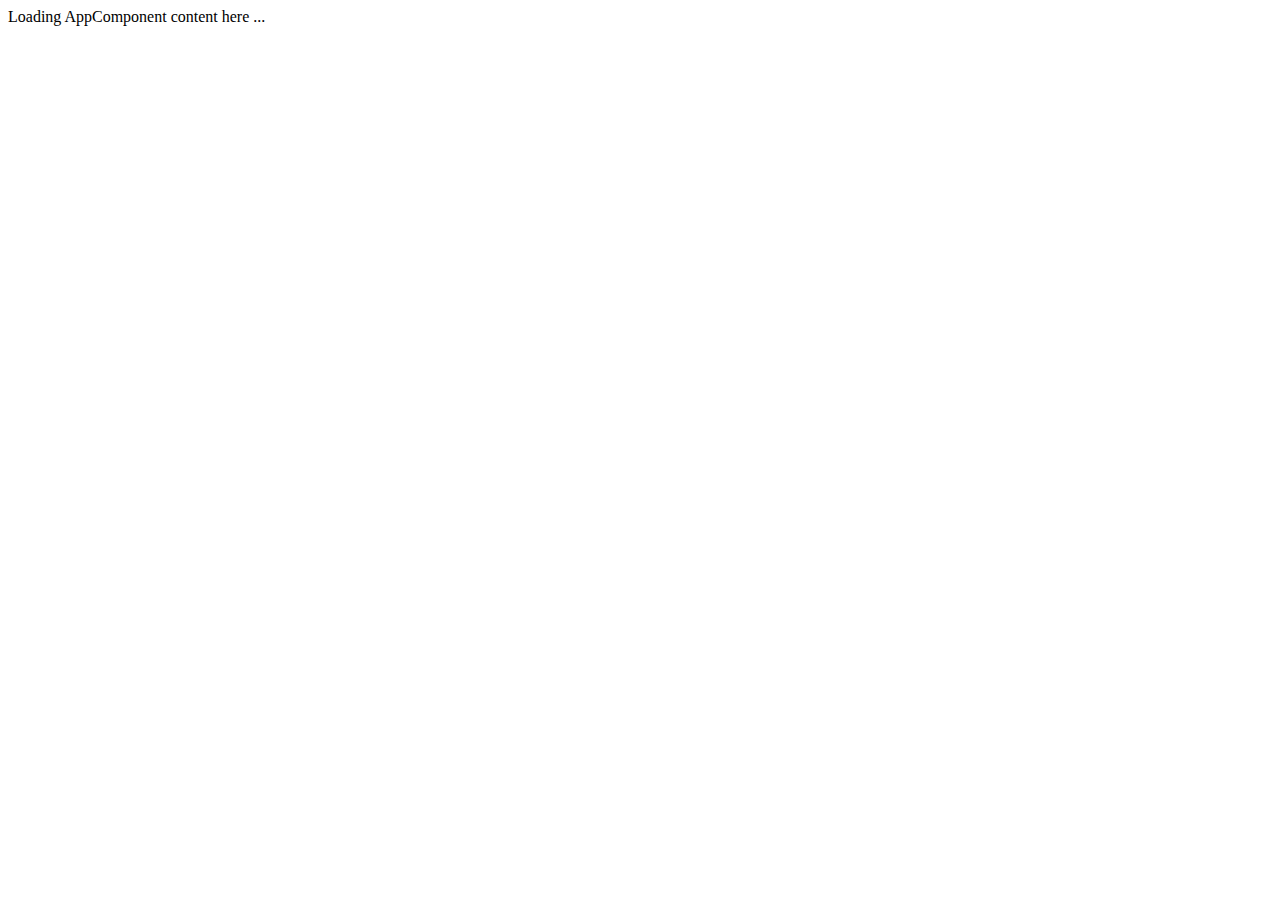
==== index.html @ 26dee51d "First Commit" ====
<!DOCTYPE html>
<html>
  <head>
    <title>Angular QuickStart</title>
    <base href="/">
    <meta charset="UTF-8">
    <meta name="viewport" content="width=device-width, initial-scale=1">
    <link rel="stylesheet" href="styles.css">

    <!-- Polyfill(s) for older browsers -->
    <script src="node_modules/core-js/client/shim.min.js"></script>

    <script src="node_modules/zone.js/dist/zone.js"></script>
    <script src="node_modules/systemjs/dist/system.src.js"></script>

    <script src="systemjs.config.js"></script>
    <script>
      System.import('main.js').catch(function(err){ console.error(err); });
    </script>
  </head>

  <body>
    <my-app>Loading AppComponent content here ...</my-app>
  </body>
</html>
---- styles.css ----
h1 {
  color: #369;
  font-family: Arial, Helvetica, sans-serif;
  font-size: 250%;
}
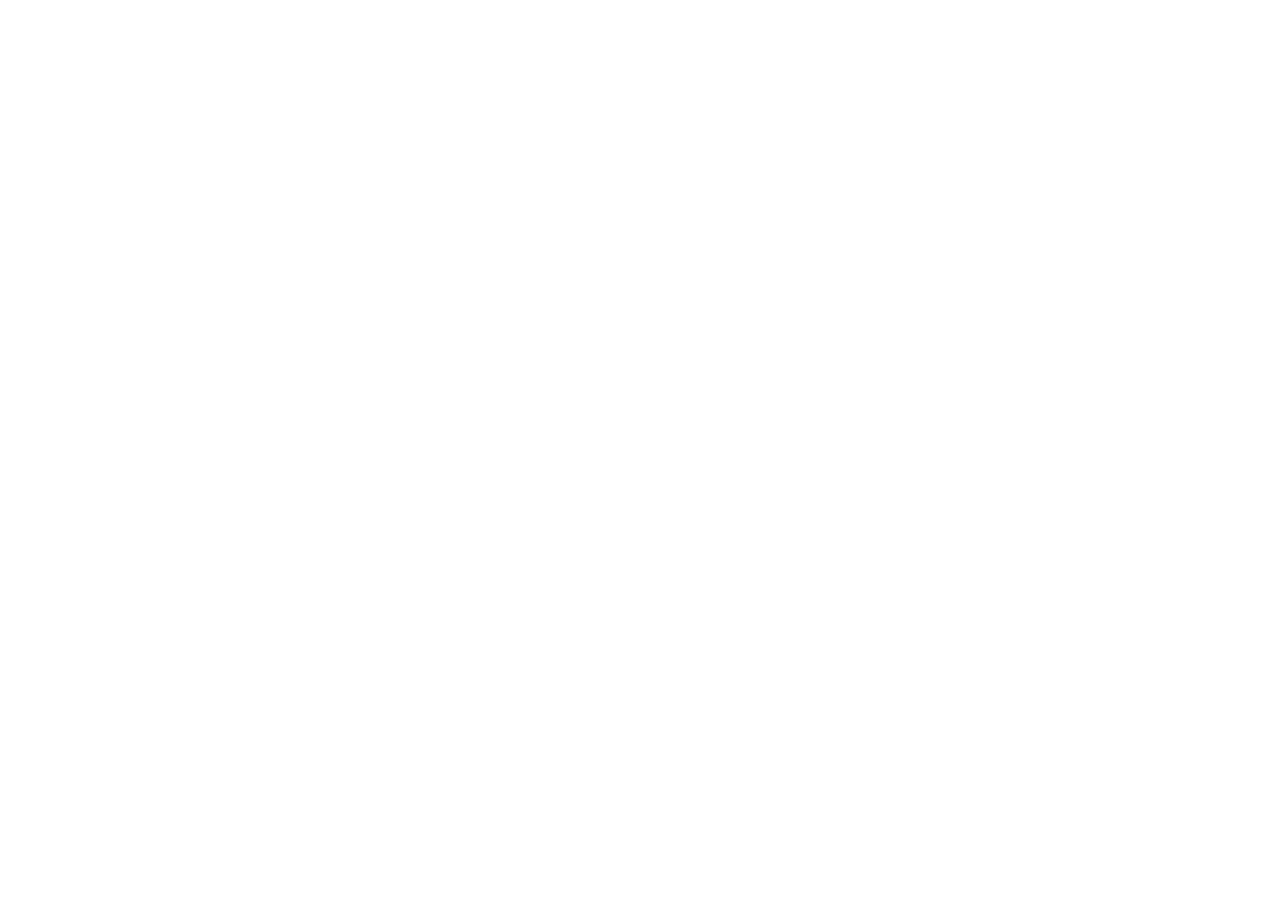
==== commit 33eb6f80: "Changes" ====
--- a/index.html
+++ b/index.html
@@ -20,6 +20,6 @@
   </head>
 
   <body>
-    <my-app>Loading AppComponent content here ...</my-app>
+    <my-app></my-app>
   </body>
 </html>
--- a/styles.css
+++ b/styles.css
@@ -1,5 +1,116 @@
+/* #docregion , quickstart, toh */
+/* Master Styles */
 h1 {
-  color: #369;
-  font-family: Arial, Helvetica, sans-serif;
-  font-size: 250%;
+    color: #369;
+    font-family: Arial, Helvetica, sans-serif;
+    font-size: 250%;
 }
+h2, h3 {
+    color: #444;
+    font-family: Arial, Helvetica, sans-serif;
+    font-weight: lighter;
+}
+body {
+    margin: 2em;
+}
+/* #enddocregion quickstart */
+body, input[text], button {
+    color: #888;
+    font-family: Cambria, Georgia;
+}
+/* #enddocregion toh */
+a {
+    cursor: pointer;
+    cursor: hand;
+}
+button {
+    font-family: Arial;
+    background-color: #eee;
+    border: none;
+    padding: 5px 10px;
+    border-radius: 4px;
+    cursor: pointer;
+    cursor: hand;
+}
+button:hover {
+    background-color: #cfd8dc;
+}
+button:disabled {
+    background-color: #eee;
+    color: #aaa;
+    cursor: auto;
+}
+
+/* Navigation link styles */
+nav a {
+    padding: 5px 10px;
+    text-decoration: none;
+    margin-right: 10px;
+    margin-top: 10px;
+    display: inline-block;
+    background-color: #eee;
+    border-radius: 4px;
+}
+nav a:visited, a:link {
+    color: #607D8B;
+}
+nav a:hover {
+    color: #039be5;
+    background-color: #CFD8DC;
+}
+nav a.active {
+    color: #039be5;
+}
+
+/* items class */
+.items {
+    margin: 0 0 2em 0;
+    list-style-type: none;
+    padding: 0;
+    width: 24em;
+}
+.items li {
+    cursor: pointer;
+    position: relative;
+    left: 0;
+    background-color: #EEE;
+    margin: .5em;
+    padding: .3em 0;
+    height: 1.6em;
+    border-radius: 4px;
+}
+.items li:hover {
+    color: #607D8B;
+    background-color: #DDD;
+    left: .1em;
+}
+.items li.selected {
+    background-color: #CFD8DC;
+    color: white;
+}
+.items li.selected:hover {
+    background-color: #BBD8DC;
+}
+.items .text {
+    position: relative;
+    top: -3px;
+}
+.items .badge {
+    display: inline-block;
+    font-size: small;
+    color: white;
+    padding: 0.8em 0.7em 0 0.7em;
+    background-color: #607D8B;
+    line-height: 1em;
+    position: relative;
+    left: -1px;
+    top: -4px;
+    height: 1.8em;
+    margin-right: .8em;
+    border-radius: 4px 0 0 4px;
+}
+/* #docregion toh */
+/* everywhere else */
+* {
+    font-family: Arial, Helvetica, sans-serif;
+}
